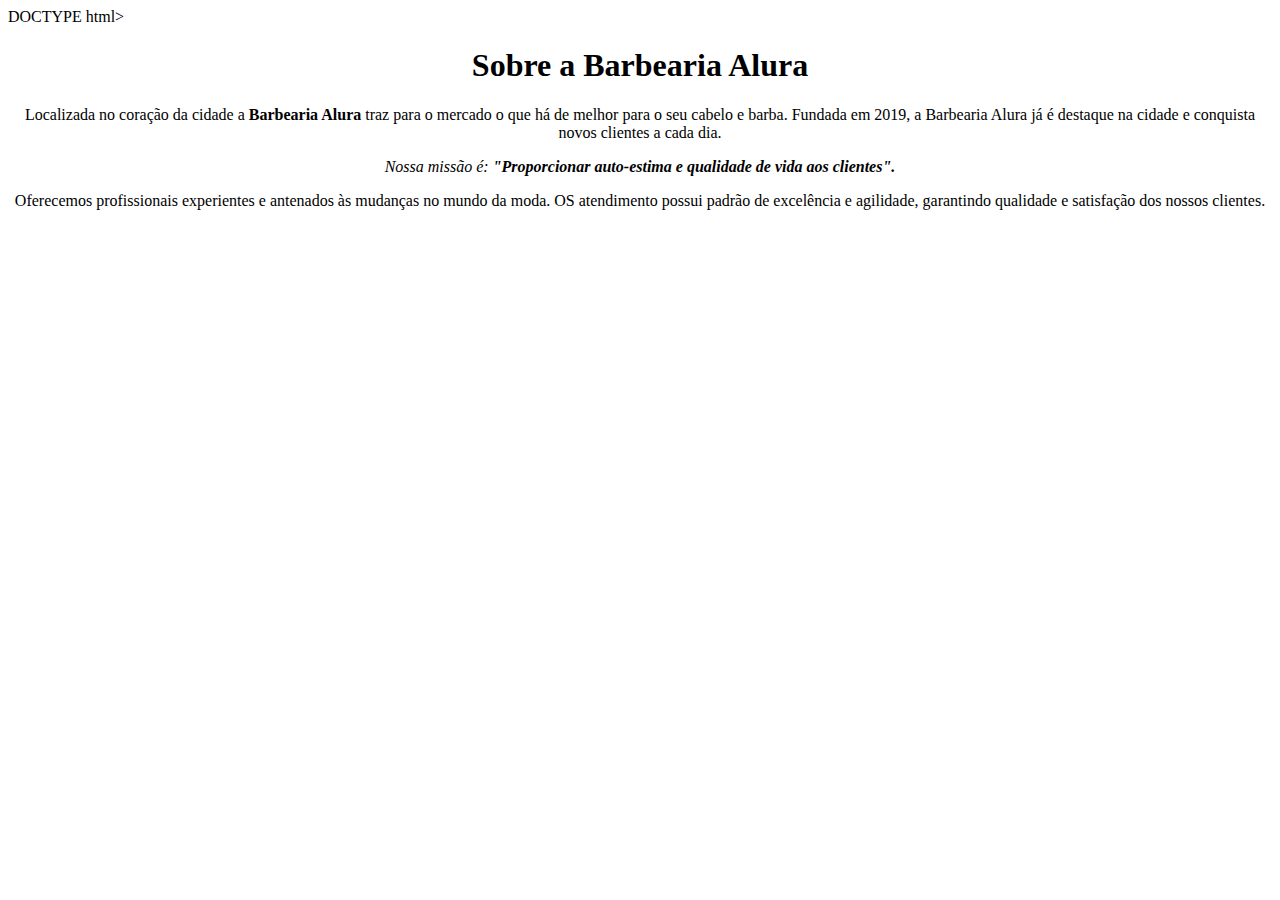
==== Index.html @ 8ce52fd2 "Imagem banner" ====
DOCTYPE html>
<HTMl lang="pt-br">
    <head>
        <meta charset="UTF-8">
        <title>barbearia alura</title>
   

         </style>
    </head>
    <body>
        <h1 style="text-align: center;">Sobre a Barbearia Alura</h1>

        <p style="text-align: center;">Localizada no coração da cidade a <STROng>Barbearia Alura </STROng>traz para o mercado o que há de melhor para o
         seu cabelo e barba. Fundada em 2019, a Barbearia Alura já é destaque na cidade e conquista novos clientes a cada dia.</p>

        <p style="font-size 20px; text-align: center;"><Em>Nossa missão é: <strong>"Proporcionar auto-estima e qualidade de vida aos clientes".</strong></Em></p>

        <p style="text-align: center;">Oferecemos profissionais experientes e antenados às mudanças no mundo da moda. OS
             atendimento possui padrão de excelência e agilidade, garantindo qualidade e satisfação dos nossos clientes.</p>
    </body>
</HTMl>
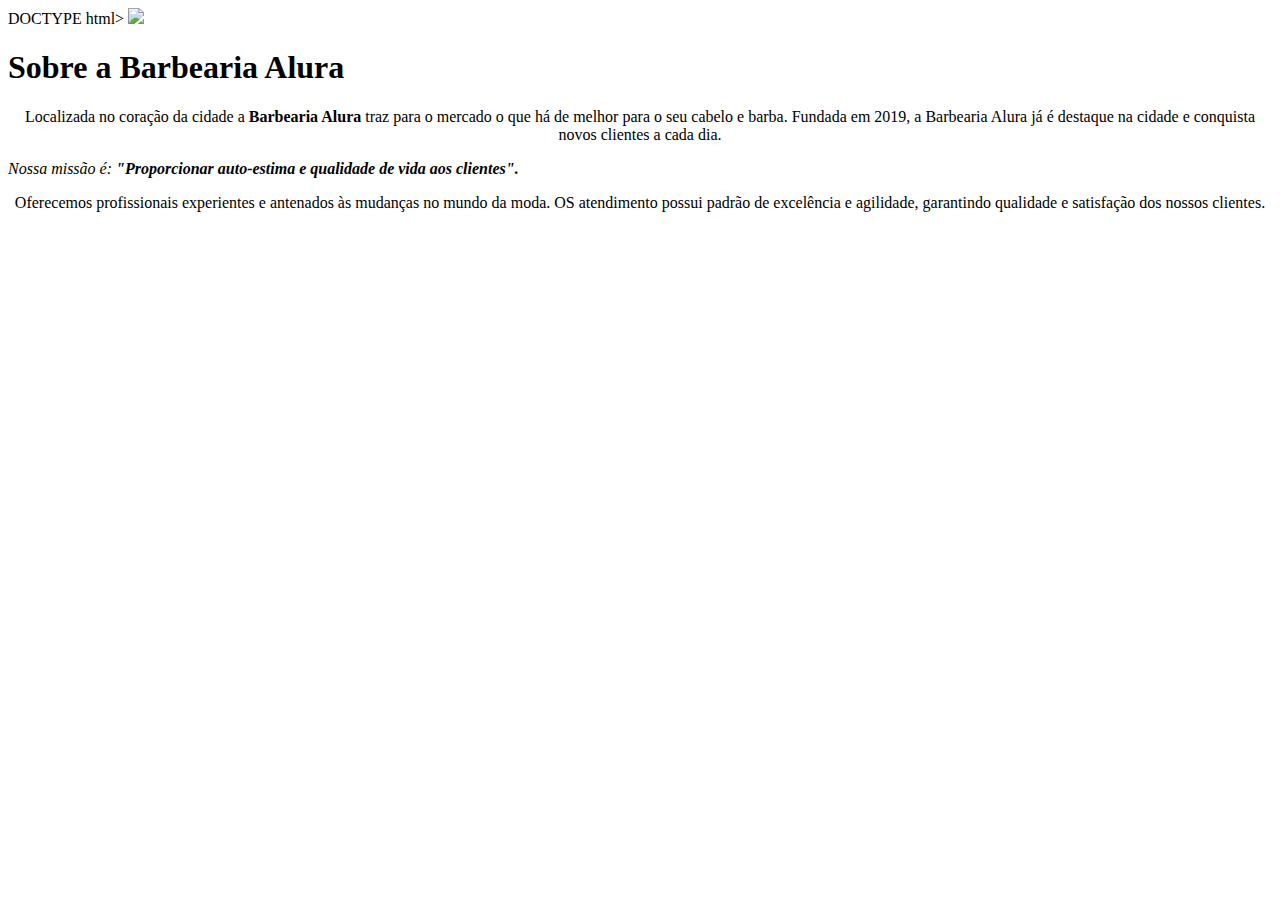
==== commit 800ad046: "aula 4" ====
--- a/Index.html
+++ b/Index.html
@@ -3,17 +3,18 @@
     <head>
         <meta charset="UTF-8">
         <title>barbearia alura</title>
-   
+        <link rel="stlyesheet" href="Style.css"
 
-         </style>
+
     </head>
     <body>
-        <h1 style="text-align: center;">Sobre a Barbearia Alura</h1>
+        <img src="banner.jpg">
+        <h1>Sobre a Barbearia Alura</h1>
 
         <p style="text-align: center;">Localizada no coração da cidade a <STROng>Barbearia Alura </STROng>traz para o mercado o que há de melhor para o
          seu cabelo e barba. Fundada em 2019, a Barbearia Alura já é destaque na cidade e conquista novos clientes a cada dia.</p>
 
-        <p style="font-size 20px; text-align: center;"><Em>Nossa missão é: <strong>"Proporcionar auto-estima e qualidade de vida aos clientes".</strong></Em></p>
+        <p id ="missao"><Em>Nossa missão é: <strong>"Proporcionar auto-estima e qualidade de vida aos clientes".</strong></Em></p>
 
         <p style="text-align: center;">Oferecemos profissionais experientes e antenados às mudanças no mundo da moda. OS
              atendimento possui padrão de excelência e agilidade, garantindo qualidade e satisfação dos nossos clientes.</p>
--- a/Style.css
+++ b/Style.css
@@ -0,0 +1,22 @@
+body { 
+    background-color: #ffffff;
+}
+
+#banner {
+width: 100%;
+}
+
+h1 {
+     text-align: center
+}
+
+p {
+    text-align: center
+}
+
+#missao {
+    front-size 20px
+}
+
+em strong {
+background-color: #ff0000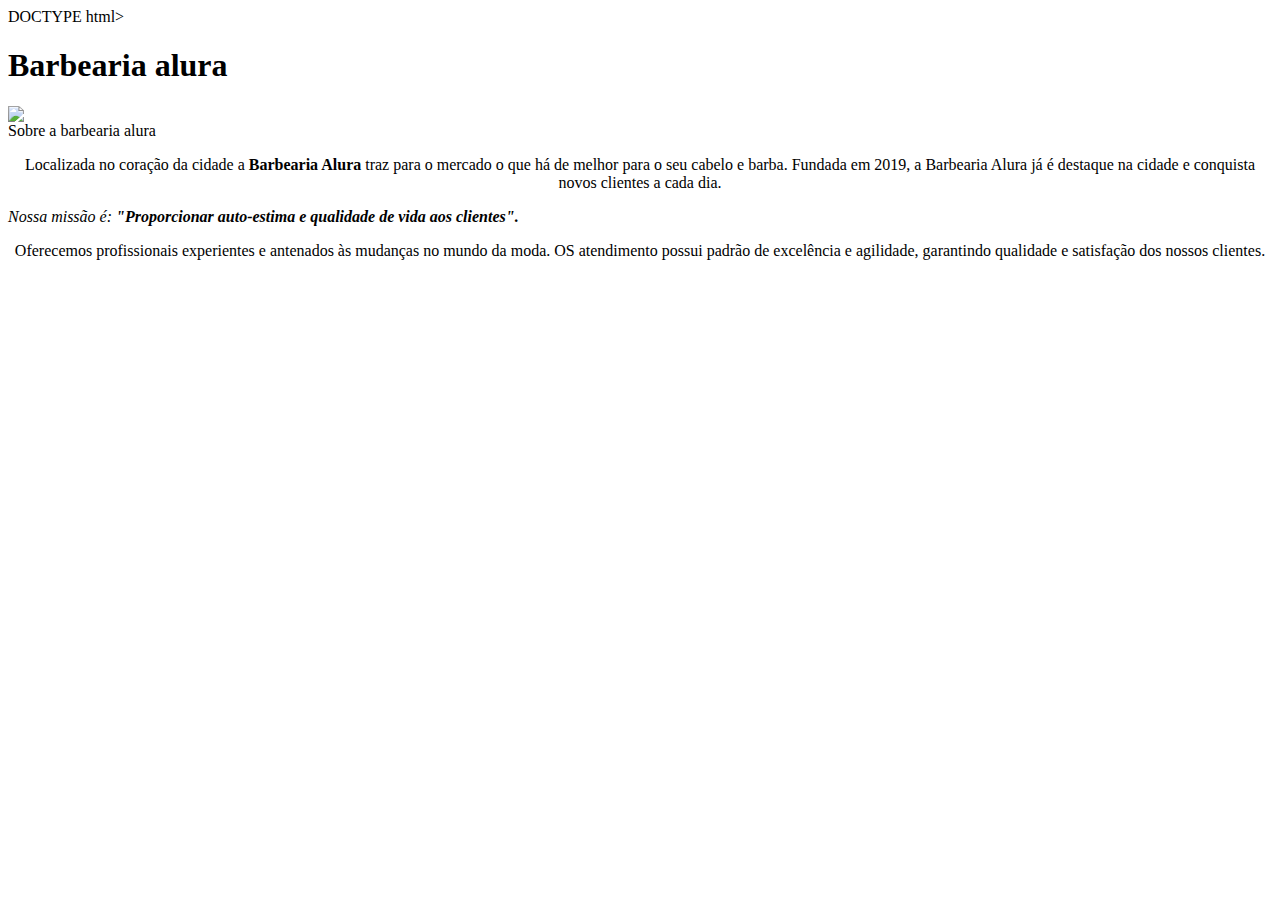
==== commit 2ad12846: "a" ====
--- a/Index.html
+++ b/Index.html
@@ -4,12 +4,15 @@
         <meta charset="UTF-8">
         <title>barbearia alura</title>
         <link rel="stlyesheet" href="Style.css"
+    </head>
 
-
-    </head>
     <body>
-        <img src="banner.jpg">
-        <h1>Sobre a Barbearia Alura</h1>
+        </header>
+             <h1 class="titulo principal">Barbearia alura</h1>
+        </head>
+        <img id="banner" src= "banner.jpg">
+        <div class="principal"
+        <h2 class="titulo-centralizado"> Sobre a barbearia alura</h2>
 
         <p style="text-align: center;">Localizada no coração da cidade a <STROng>Barbearia Alura </STROng>traz para o mercado o que há de melhor para o
          seu cabelo e barba. Fundada em 2019, a Barbearia Alura já é destaque na cidade e conquista novos clientes a cada dia.</p>
--- a/Style.css
+++ b/Style.css
@@ -3,15 +3,23 @@
 }
 
 #banner {
-width: 100%;
+    width: 100%;
 }
 
-h1 {
-     text-align: center
+.principal {
+    background-color: #ffffff;
+    padding: 30px;
 }
 
+.titulo-principal {
+     padding-left: 20px
+}
+
+.titulo-centralizado {
+    text-align: center
+}
 p {
-    text-align: center
+   text-align: center ; 
 }
 
 #missao {
@@ -19,4 +27,5 @@
 }
 
 em strong {
-background-color: #ff0000+    color: red;
+}